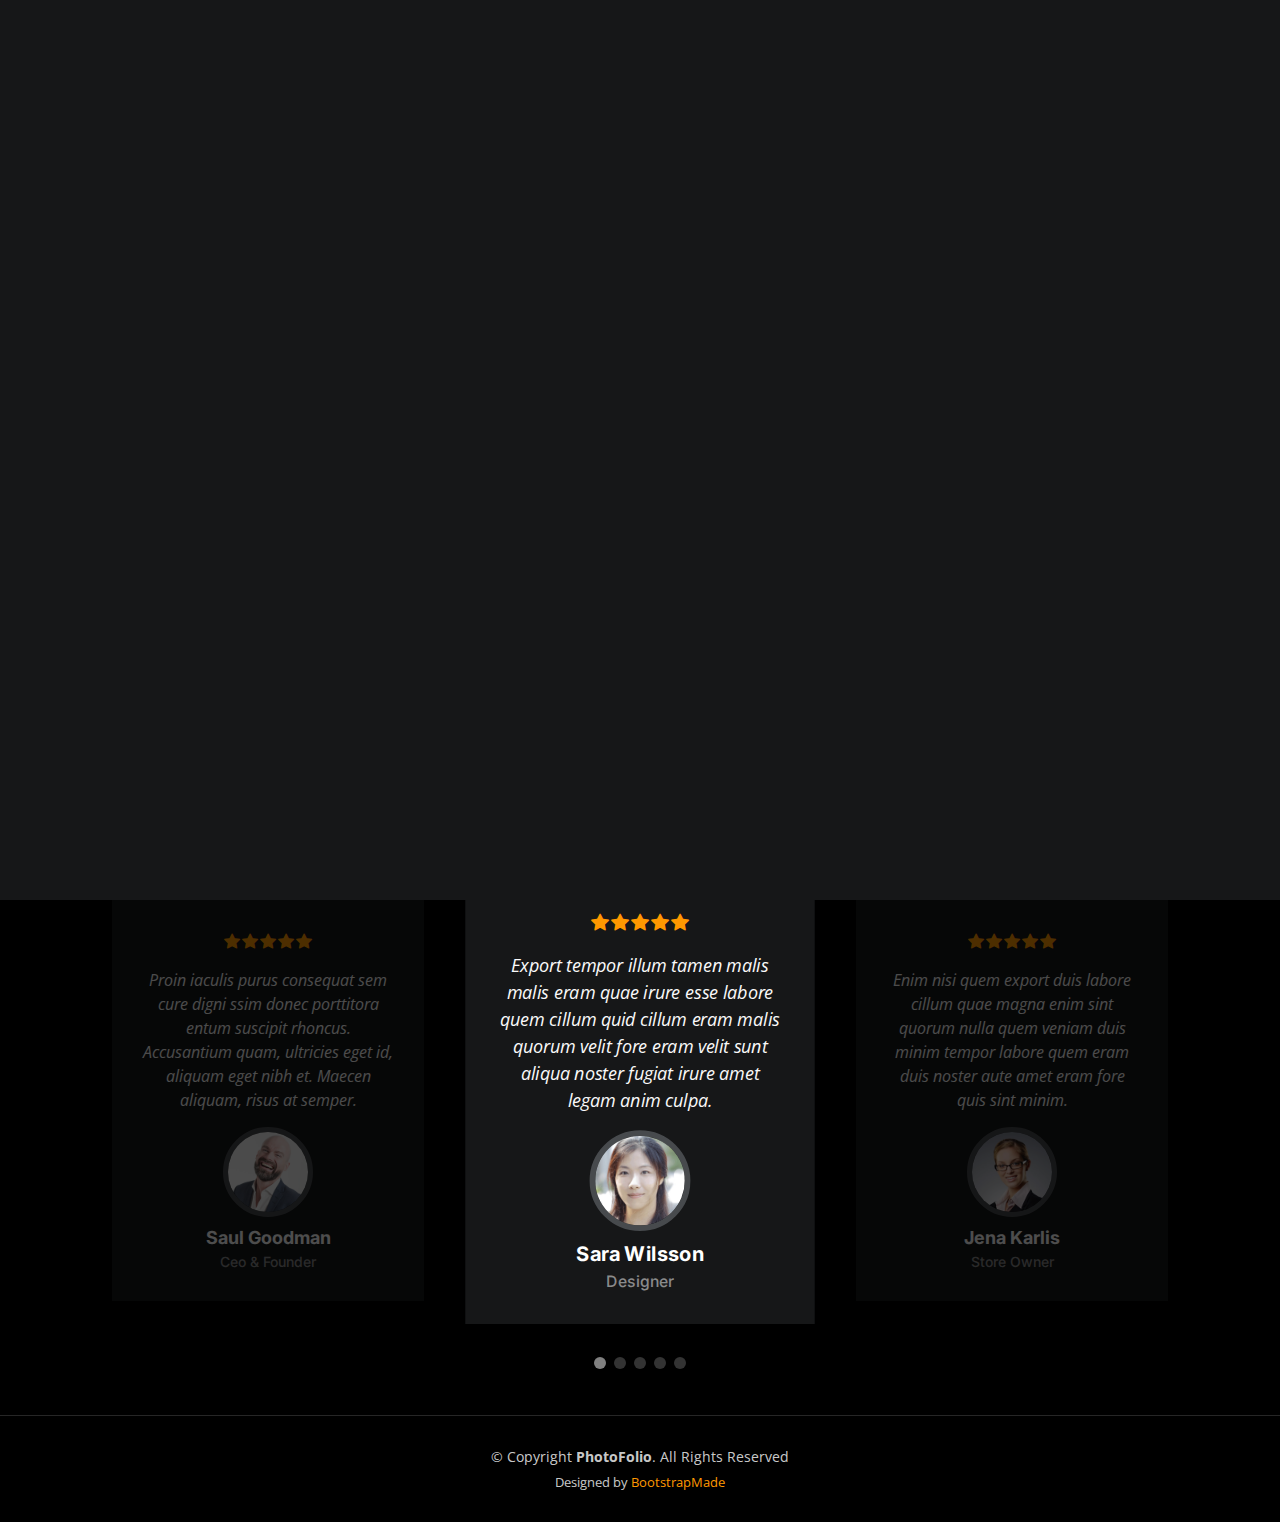
==== about.html @ 9d92b699 "Petoye Update" ====
<!DOCTYPE html>
<html lang="en">

<head>
  <meta charset="utf-8">
  <meta content="width=device-width, initial-scale=1.0" name="viewport">

  <title>PETOYE MEDIA GROUP - About</title>
  <meta content="" name="description">
  <meta content="" name="keywords">

  <!-- Favicons -->
  <link rel="apple-touch-icon" sizes="180x180" href="./assets/img/favicon/apple-touch-icon.png">
  <link rel="icon" type="image/png" sizes="32x32" href="./assets/img/favicon/favicon-32x32.png">
  <link rel="icon" type="image/png" sizes="16x16" href="./assets/img/favicon/favicon-16x16.png">
  <link rel="manifest" href="./assets/img/favicon/site.webmanifest">

  <!-- Google Fonts -->
  <link rel="preconnect" href="https://fonts.googleapis.com">
  <link rel="preconnect" href="https://fonts.gstatic.com" crossorigin>
  <link
    href="https://fonts.googleapis.com/css2?family=Open+Sans:ital,wght@0,300;0,400;0,500;0,600;0,700;1,300;1,400;1,600;1,700&family=Inter:ital,wght@0,300;0,400;0,500;0,600;0,700;1,300;1,400;1,500;1,600;1,700&family=Cardo:ital,wght@0,400;0,700;1,400&display=swap"
    rel="stylesheet">

  <!-- Vendor CSS Files -->
  <link href="assets/vendor/bootstrap/css/bootstrap.min.css" rel="stylesheet">
  <link href="assets/vendor/bootstrap-icons/bootstrap-icons.css" rel="stylesheet">
  <link href="assets/vendor/swiper/swiper-bundle.min.css" rel="stylesheet">
  <link href="assets/vendor/glightbox/css/glightbox.min.css" rel="stylesheet">
  <link href="assets/vendor/aos/aos.css" rel="stylesheet">

  <!-- Template Main CSS File -->
  <link href="assets/css/main.css" rel="stylesheet">

  <!-- =======================================================
  * Template Name: PhotoFolio
  * Updated: Jan 29 2024 with Bootstrap v5.3.2
  * Template URL: https://bootstrapmade.com/photofolio-bootstrap-photography-website-template/
  * Author: BootstrapMade.com
  * License: https://bootstrapmade.com/license/
  ======================================================== -->
</head>

<body>

  <!-- ======= Header ======= -->
  <header id="header" class="header d-flex align-items-center fixed-top">
    <div class="container-fluid d-flex align-items-center justify-content-between">

      <a href="index.html" class="logo d-flex align-items-center  me-auto me-lg-0">
        <!-- Uncomment the line below if you also wish to use an image logo -->
        <!-- <img src="assets/img/logo.png" alt=""> -->
        <i class="bi bi-camera"></i>
        <h1>PETOYE MEDIA GROUP</h1>
      </a>

      <nav id="navbar" class="navbar">
        <ul>
          <li><a href="index.html">Home</a></li>
          <li><a href="#" class="active">About</a></li>
          <!-- <li class="dropdown"><a href="#"><span>Gallery</span> <i class="bi bi-chevron-down dropdown-indicator"></i></a>
            <ul>
              <li><a href="gallery.html">Nature</a></li>
              <li><a href="gallery.html">People</a></li>
              <li><a href="gallery.html">Architecture</a></li>
              <li><a href="gallery.html">Animals</a></li>
              <li><a href="gallery.html">Sports</a></li>
              <li><a href="gallery.html">Travel</a></li>
              <li class="dropdown"><a href="#"><span>Sub Menu</span> <i class="bi bi-chevron-down dropdown-indicator"></i></a>
                <ul>
                  <li><a href="#">Sub Menu 1</a></li>
                  <li><a href="#">Sub Menu 2</a></li>
                  <li><a href="#">Sub Menu 3</a></li>
                </ul>
              </li>
            </ul>
          </li> -->
          <li><a href="services.html">Services</a></li>
        </ul>
      </nav><!-- .navbar -->

      <div class="header-social-links">
        <a href="#" class="twitter"><i class="bi bi-twitter"></i></a>
        <a href="#" class="facebook"><i class="bi bi-facebook"></i></a>
        <a href="#" class="instagram"><i class="bi bi-instagram"></i></a>
        <a href="#" class="linkedin"><i class="bi bi-tiktok"></i></a>
      </div>
      <i class="mobile-nav-toggle mobile-nav-show bi bi-list"></i>
      <i class="mobile-nav-toggle mobile-nav-hide d-none bi bi-x"></i>

    </div>
  </header><!-- End Header -->

  <main id="main" data-aos="fade" data-aos-delay="1500">

    <!-- ======= End Page Header ======= -->
    <div class="page-header d-flex align-items-center">
      <div class="container position-relative">
        <div class="row d-flex justify-content-center">
          <div class="col-lg-10 text-center">
            <h2>About Us</h2>
            <p>CAVANA 360-DEGREE EVENTS STUDIO is an awesome Lagos State-based photography, videography, and 360-degree
              video company providing some of the most fun, unique, and engaging photo booth experiences in Nigeria!</p>
            <p>From lavish weddings and social gatherings to sizable business events and multi-day tours, we have
              collaborated with countless amazing customers, companies, and agencies to provide enjoyable and immersive
              picture shoots. We are aware that you want everything to run smoothly and without a hitch while organizing
              a big event. To make sure your event is a success, we take great satisfaction in providing outstanding
              customer service.</p>
            <p>We make use of the best tools available in the business. Any of our latest DSLR cameras, 4K cameras,
              Insta360 X3 cameras, Drones, and 360-degree photo booths are ideal for a variety of significant occasions,
              such as birthday parties, weddings, business gatherings, sales conferences, grand openings, trade
              exhibitions, class reunions, graduations, engagements, and funerals.</p>
            <p>We think that videos from 360-degree photo booths are here to stay since they let people take pictures of
              themselves at their most candid moments. This offers you the chance to engage in a special conversation
              with your guests. A 360-degree recollection that is unmatched!</p>
            <p>So, let's continue the celebration now and keep the party rolling!</p>

            <!-- <a href="https://wa.me/PHONENUMBER/?text=Hi%20Petoye%2C%20I%20want%20to%20make%20an%20enquiry"
              target="_blank" class="btn btn-success">
              <i class="bi bi-whatsapp"></i> Enquire on WhatsApp
            </a> -->

          </div>
        </div>
      </div>
    </div><!-- End Page Header -->

    <!-- ======= About Section ======= -->
    <!-- <section id="about" class="about">
      <div class="container">

        <div class="row gy-4 justify-content-center">
          <div class="col-lg-4">
            <img src="assets/img/profile-img.jpg" class="img-fluid" alt="">
          </div>
          <div class="col-lg-5 content">
            <h2>Professional Photographer from New York</h2>
            <p class="fst-italic py-3">
              Capturing moments, illuminating memories. Bringing life's beauty into focus, one click at a time.
            </p>
            <div class="row">
              <div class="col-lg-6">
                <ul>
                  <li><i class="bi bi-chevron-right"></i> <strong>Birthday:</strong> <span>1 May 1995</span></li>
                  <li><i class="bi bi-chevron-right"></i> <strong>Website:</strong> <span>www.example.com</span></li>
                  <li><i class="bi bi-chevron-right"></i> <strong>Phone:</strong> <span>+123 456 7890</span></li>
                  <li><i class="bi bi-chevron-right"></i> <strong>City:</strong> <span>New York, USA</span></li>
                </ul>
              </div>
              <div class="col-lg-6">
                <ul>
                  <li><i class="bi bi-chevron-right"></i> <strong>Age:</strong> <span>30</span></li>
                  <li><i class="bi bi-chevron-right"></i> <strong>Degree:</strong> <span>Master</span></li>
                  <li><i class="bi bi-chevron-right"></i> <strong>PhEmailone:</strong> <span>email@example.com</span>
                  </li>
                  <li><i class="bi bi-chevron-right"></i> <strong>Freelance:</strong> <span>Available</span></li>
                </ul>
              </div>
            </div>
            <p class="py-3">
              Officiis eligendi itaque labore et dolorum mollitia officiis optio vero. Quisquam sunt adipisci omnis et
              ut. Nulla accusantium dolor incidunt officia tempore. Et eius omnis.
              Cupiditate ut dicta maxime officiis quidem quia. Sed et consectetur qui quia repellendus itaque neque.
              Aliquid amet quidem ut quaerat cupiditate. Ab et eum qui repellendus omnis culpa magni laudantium dolores.
            </p>
            <p class="m-0">
              Recusandae est praesentium consequatur eos voluptatem. Vitae dolores aliquam itaque odio nihil. Neque ut
              neque ut quae voluptas. Maxime corporis aut ut ipsum consequatur. Repudiandae sunt sequi minus qui et.
              Doloribus molestiae officiis.
              Soluta eligendi fugiat omnis enim. Numquam alias sint possimus eveniet ad. Ratione in earum eum magni
              totam.
            </p>
          </div>
        </div>

      </div>
    </section> -->
    <!-- End About Section -->

    <!-- ======= Testimonials Section ======= -->
    <section id="testimonials" class="testimonials">
      <div class="container">

        <div class="section-header">
          <h2>Testimonials</h2>
          <p>What they are saying</p>
        </div>

        <div class="slides-3 swiper">
          <div class="swiper-wrapper">

            <div class="swiper-slide">
              <div class="testimonial-item">
                <div class="stars">
                  <i class="bi bi-star-fill"></i><i class="bi bi-star-fill"></i><i class="bi bi-star-fill"></i><i
                    class="bi bi-star-fill"></i><i class="bi bi-star-fill"></i>
                </div>
                <p>
                  Proin iaculis purus consequat sem cure digni ssim donec porttitora entum suscipit rhoncus. Accusantium
                  quam, ultricies eget id, aliquam eget nibh et. Maecen aliquam, risus at semper.
                </p>
                <div class="profile mt-auto">
                  <img src="assets/img/testimonials/testimonials-1.jpg" class="testimonial-img" alt="">
                  <h3>Saul Goodman</h3>
                  <h4>Ceo &amp; Founder</h4>
                </div>
              </div>
            </div><!-- End testimonial item -->

            <div class="swiper-slide">
              <div class="testimonial-item">
                <div class="stars">
                  <i class="bi bi-star-fill"></i><i class="bi bi-star-fill"></i><i class="bi bi-star-fill"></i><i
                    class="bi bi-star-fill"></i><i class="bi bi-star-fill"></i>
                </div>
                <p>
                  Export tempor illum tamen malis malis eram quae irure esse labore quem cillum quid cillum eram malis
                  quorum velit fore eram velit sunt aliqua noster fugiat irure amet legam anim culpa.
                </p>
                <div class="profile mt-auto">
                  <img src="assets/img/testimonials/testimonials-2.jpg" class="testimonial-img" alt="">
                  <h3>Sara Wilsson</h3>
                  <h4>Designer</h4>
                </div>
              </div>
            </div><!-- End testimonial item -->

            <div class="swiper-slide">
              <div class="testimonial-item">
                <div class="stars">
                  <i class="bi bi-star-fill"></i><i class="bi bi-star-fill"></i><i class="bi bi-star-fill"></i><i
                    class="bi bi-star-fill"></i><i class="bi bi-star-fill"></i>
                </div>
                <p>
                  Enim nisi quem export duis labore cillum quae magna enim sint quorum nulla quem veniam duis minim
                  tempor labore quem eram duis noster aute amet eram fore quis sint minim.
                </p>
                <div class="profile mt-auto">
                  <img src="assets/img/testimonials/testimonials-3.jpg" class="testimonial-img" alt="">
                  <h3>Jena Karlis</h3>
                  <h4>Store Owner</h4>
                </div>
              </div>
            </div><!-- End testimonial item -->

            <div class="swiper-slide">
              <div class="testimonial-item">
                <div class="stars">
                  <i class="bi bi-star-fill"></i><i class="bi bi-star-fill"></i><i class="bi bi-star-fill"></i><i
                    class="bi bi-star-fill"></i><i class="bi bi-star-fill"></i>
                </div>
                <p>
                  Fugiat enim eram quae cillum dolore dolor amet nulla culpa multos export minim fugiat minim velit
                  minim dolor enim duis veniam ipsum anim magna sunt elit fore quem dolore labore illum veniam.
                </p>
                <div class="profile mt-auto">
                  <img src="assets/img/testimonials/testimonials-4.jpg" class="testimonial-img" alt="">
                  <h3>Matt Brandon</h3>
                  <h4>Freelancer</h4>
                </div>
              </div>
            </div><!-- End testimonial item -->

            <div class="swiper-slide">
              <div class="testimonial-item">
                <div class="stars">
                  <i class="bi bi-star-fill"></i><i class="bi bi-star-fill"></i><i class="bi bi-star-fill"></i><i
                    class="bi bi-star-fill"></i><i class="bi bi-star-fill"></i>
                </div>
                <p>
                  Quis quorum aliqua sint quem legam fore sunt eram irure aliqua veniam tempor noster veniam enim culpa
                  labore duis sunt culpa nulla illum cillum fugiat legam esse veniam culpa fore nisi cillum quid.
                </p>
                <div class="profile mt-auto">
                  <img src="assets/img/testimonials/testimonials-5.jpg" class="testimonial-img" alt="">
                  <h3>John Larson</h3>
                  <h4>Entrepreneur</h4>
                </div>
              </div>
            </div><!-- End testimonial item -->

          </div>
          <div class="swiper-pagination"></div>
        </div>

      </div>
    </section><!-- End Testimonials Section -->

  </main><!-- End #main -->

  <!-- ======= Footer ======= -->
  <footer id="footer" class="footer">
    <div class="container">
      <div class="copyright">
        &copy; Copyright <strong><span>PhotoFolio</span></strong>. All Rights Reserved
      </div>
      <div class="credits">
        <!-- All the links in the footer should remain intact. -->
        <!-- You can delete the links only if you purchased the pro version. -->
        <!-- Licensing information: https://bootstrapmade.com/license/ -->
        <!-- Purchase the pro version with working PHP/AJAX contact form: https://bootstrapmade.com/photofolio-bootstrap-photography-website-template/ -->
        Designed by <a href="https://bootstrapmade.com/">BootstrapMade</a>
      </div>
    </div>
  </footer><!-- End Footer -->

  <a href="#" class="scroll-top d-flex align-items-center justify-content-center"><i
      class="bi bi-arrow-up-short"></i></a>

  <div id="preloader">
    <div class="line"></div>
  </div>

  <!-- Vendor JS Files -->
  <script src="assets/vendor/bootstrap/js/bootstrap.bundle.min.js"></script>
  <script src="assets/vendor/swiper/swiper-bundle.min.js"></script>
  <script src="assets/vendor/glightbox/js/glightbox.min.js"></script>
  <script src="assets/vendor/aos/aos.js"></script>
  <script src="assets/vendor/php-email-form/validate.js"></script>

  <!-- Template Main JS File -->
  <script src="assets/js/main.js"></script>

</body>

</html>
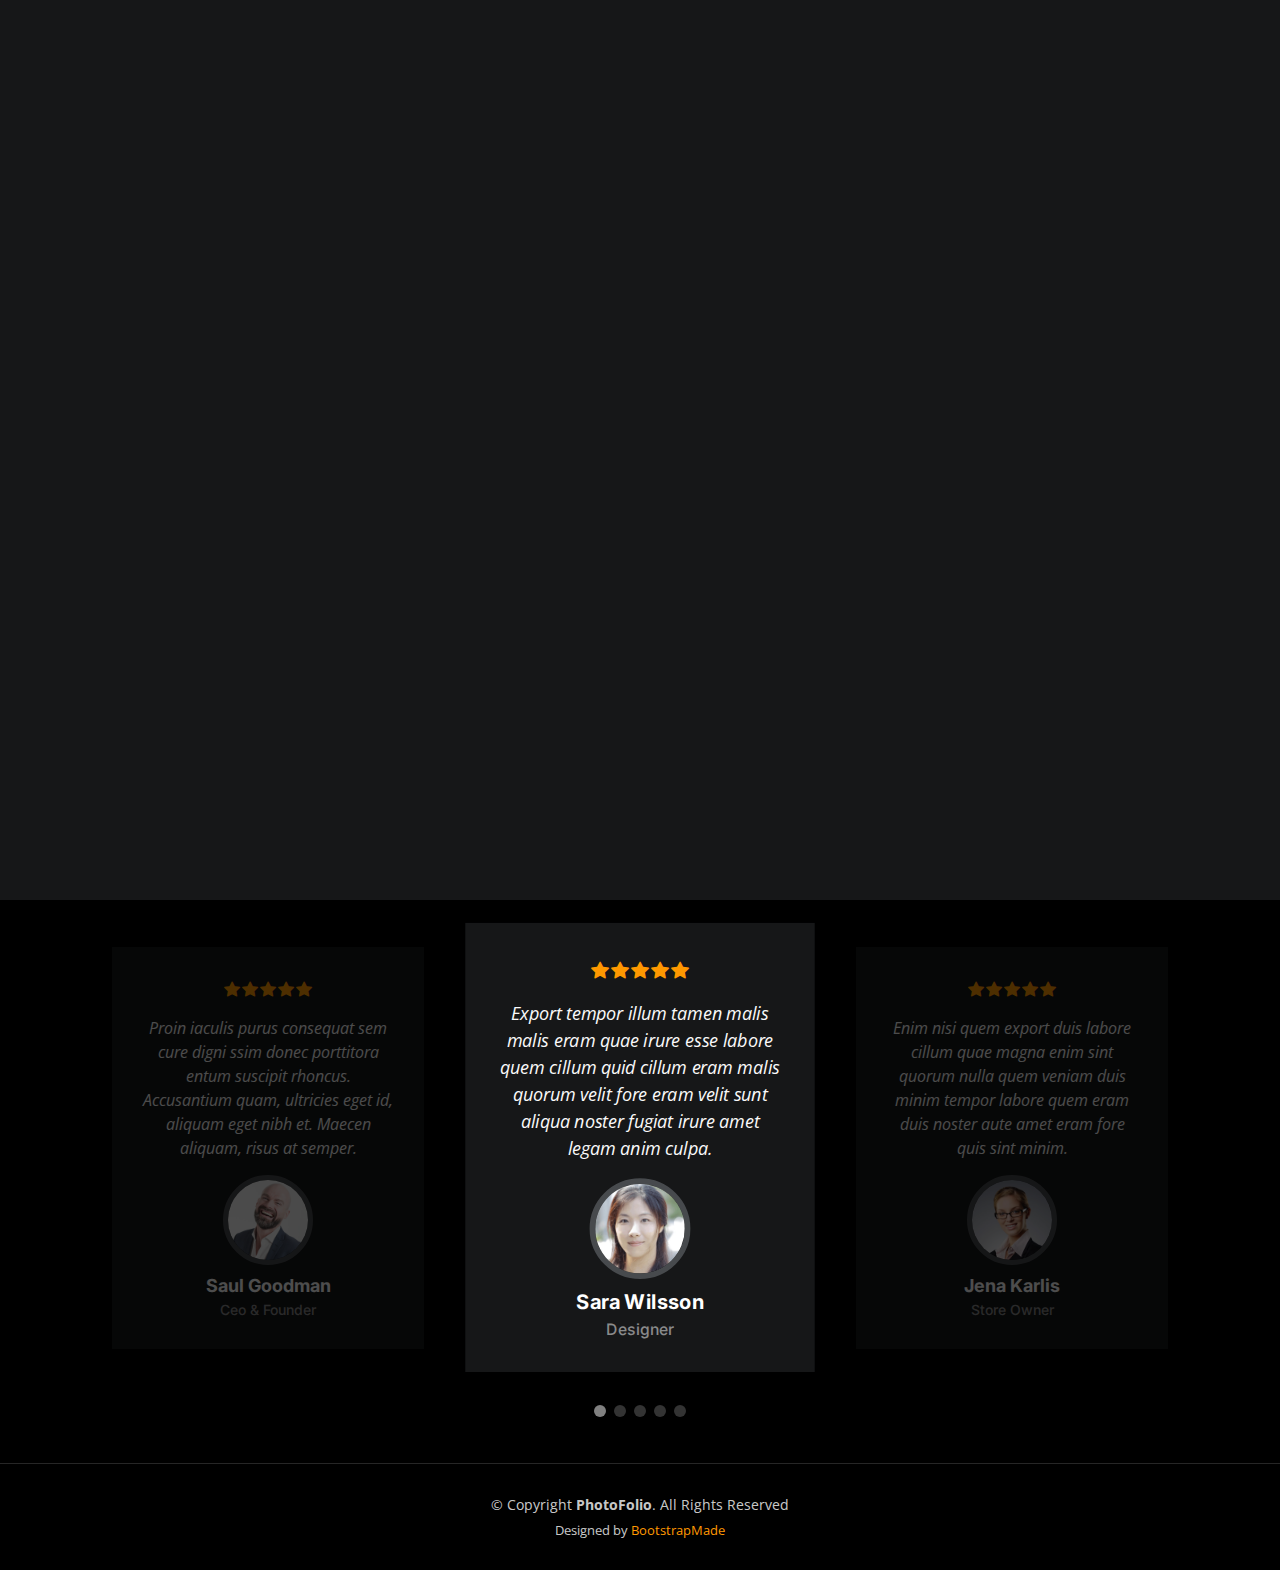
==== commit a6da1319: "fixed header and added logo" ====
--- a/about.html
+++ b/about.html
@@ -45,13 +45,19 @@
 
   <!-- ======= Header ======= -->
   <header id="header" class="header d-flex align-items-center fixed-top">
+
+    <!-- Banner Text -->
+    <div class="banner-text text-center">
+      <h1>PETOYE MEDIA GROUP</h1>
+    </div>
+
     <div class="container-fluid d-flex align-items-center justify-content-between">
 
       <a href="index.html" class="logo d-flex align-items-center  me-auto me-lg-0">
         <!-- Uncomment the line below if you also wish to use an image logo -->
-        <!-- <img src="assets/img/logo.png" alt=""> -->
-        <i class="bi bi-camera"></i>
-        <h1>PETOYE MEDIA GROUP</h1>
+        <img src="assets/img/logos/20240125_045222.png" alt="" style="max-height: 50px;">
+        <!-- <i class="bi bi-camera"></i>
+        <h1>PETOYE MEDIA GROUP</h1> -->
       </a>
 
       <nav id="navbar" class="navbar">
@@ -90,7 +96,8 @@
 
     </div>
   </header><!-- End Header -->
-
+<br>
+<br>
   <main id="main" data-aos="fade" data-aos-delay="1500">
 
     <!-- ======= End Page Header ======= -->
--- a/assets/css/main.css
+++ b/assets/css/main.css
@@ -337,8 +337,14 @@
 .header {
   transition: all 0.5s;
   z-index: 997;
-  padding: 30px 0;
+  padding: 20px 0; /* Adjusted padding for better spacing */
   background-color: #000;
+  flex-direction: column; /* Align items in a column */
+  align-items: center; /* Center items horizontally */
+}
+
+.banner-text h1 {
+  color: #fff; /* Ensure banner text is visible */
 }
 
 .header .logo {
